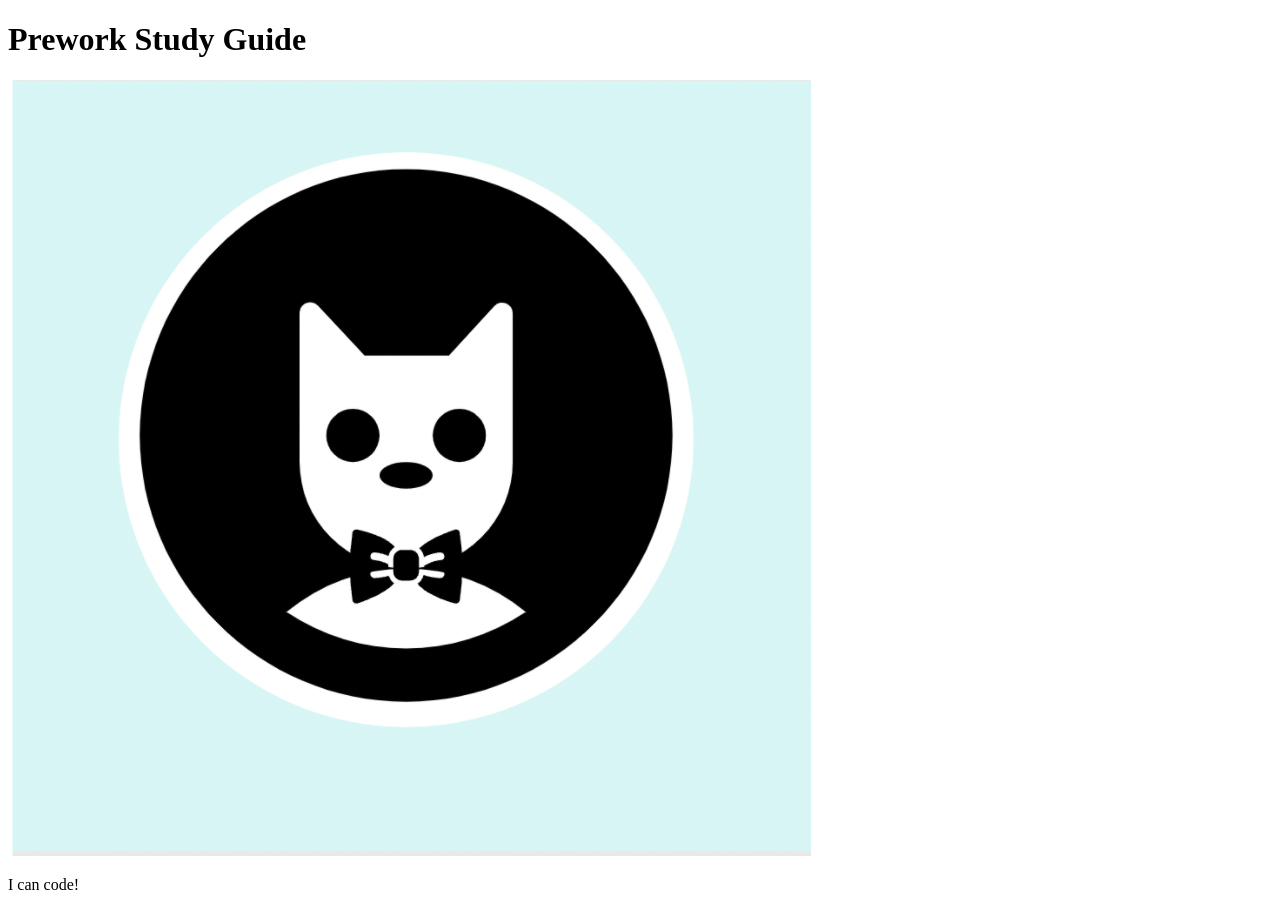
==== prework-study-guide/prework-study-guide/index.html @ d4f83490 "add starter code" ====
<!DOCTYPE html>
<html lang="en">
  <head>
    <meta charset="UTF-8" />
    <meta http-equiv="X-UA-Compatible" content="IE=edge" />
    <meta name="viewport" content="width=device-width, initial-scale=1.0" />
    <title>Prework Study Guide</title>
  </head>
  <body>
    <header id="top">
      <h1>Prework Study Guide</h1>
      <img src="./assets/bowtie-cat.png" alt="Profile image of cat wearing a bow tie." />
    </header>
    <main>
      <!-- Student code goes here -->
    </main>

    <footer>
      <p>I can code!</p>
    </footer>
  </body>
</html>
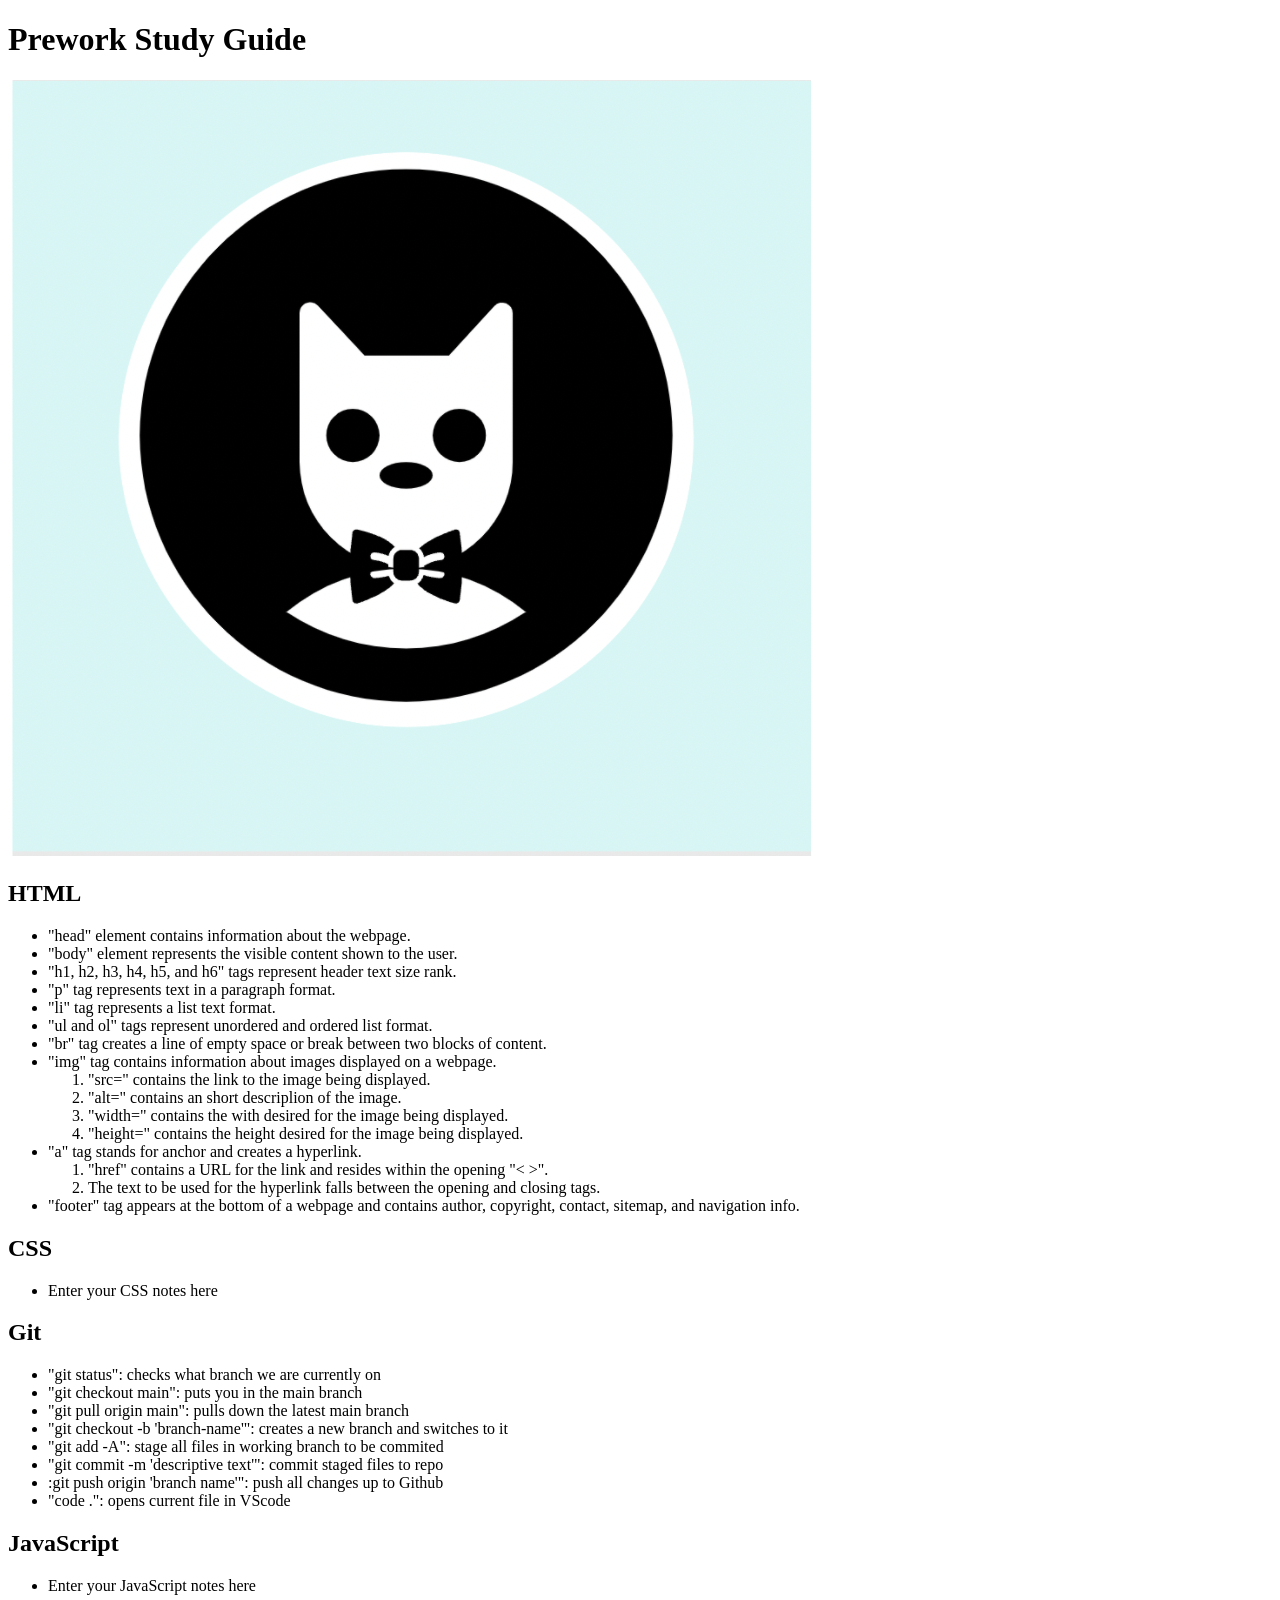
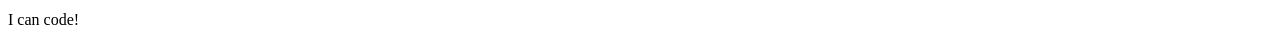
==== commit 83ec67d9: "added code to HTML file" ====
--- a/prework-study-guide/prework-study-guide/index.html
+++ b/prework-study-guide/prework-study-guide/index.html
@@ -12,7 +12,60 @@
       <img src="./assets/bowtie-cat.png" alt="Profile image of cat wearing a bow tie." />
     </header>
     <main>
-      <!-- Student code goes here -->
+
+      <section class="card" id="html-section">
+        <h2>HTML</h2>
+        <ul>
+          <li>"head" element contains information about the webpage.</li>
+          <li>"body" element represents the visible content shown to the user.</li>
+          <li>"h1, h2, h3, h4, h5, and h6" tags represent header text size rank. </li>
+          <li>"p" tag represents text in a paragraph format.</li>
+          <li>"li" tag represents a list text format. </li>
+          <li>"ul and ol" tags represent unordered and ordered list format.</li>
+          <li>"br" tag creates a line of empty space or break between two blocks of content.</li>
+          <li>"img" tag contains information about images displayed on a webpage.</li>
+            <ol>
+              <li>"src=" contains the link to the image being displayed.</li>
+              <li>"alt=" contains an short descriplion of the image.</li>
+              <li>"width=" contains the with desired for the image being displayed.</li>
+              <li>"height=" contains the height desired for the image being displayed.</li>
+            </ol>
+          <li>"a" tag stands for anchor and creates a hyperlink.</li>
+            <ol>
+              <li>"href" contains a URL for the link and resides within the opening "< >".</li>
+              <li>The text to be used for the hyperlink falls between the opening and closing tags.</li>
+            </ol>
+          <li>"footer" tag appears at the bottom of a webpage and contains author, copyright, contact, sitemap, and navigation info. </li>
+        </ul>
+      </section>
+
+      <section class="card" id="css-section">
+        <h2>CSS</h2>
+        <ul>
+          <li>Enter your CSS notes here</li>
+        </ul>
+      </section>
+   
+      <section class="card" id="git-section">
+        <h2>Git</h2>
+        <ul>
+          <li>"git status": checks what branch we are currently on</li>
+          <li>"git checkout main": puts you in the main branch</li>
+          <li>"git pull origin main": pulls down the latest main branch</li>
+          <li>"git checkout -b 'branch-name'": creates a new branch and switches to it</li>
+          <li>"git add -A": stage all files in working branch to be commited</li>
+          <li>"git commit -m 'descriptive text'": commit staged files to repo</li>
+          <li>:git push origin 'branch name'": push all changes up to Github</li>
+          <li>"code .": opens current file in VScode</li>
+        </ul>
+      </section>
+   
+      <section class="card" id="javascript-section">
+        <h2>JavaScript</h2>
+        <ul>
+          <li>Enter your JavaScript notes here</li>
+        </ul>
+      </section>
     </main>
 
     <footer>
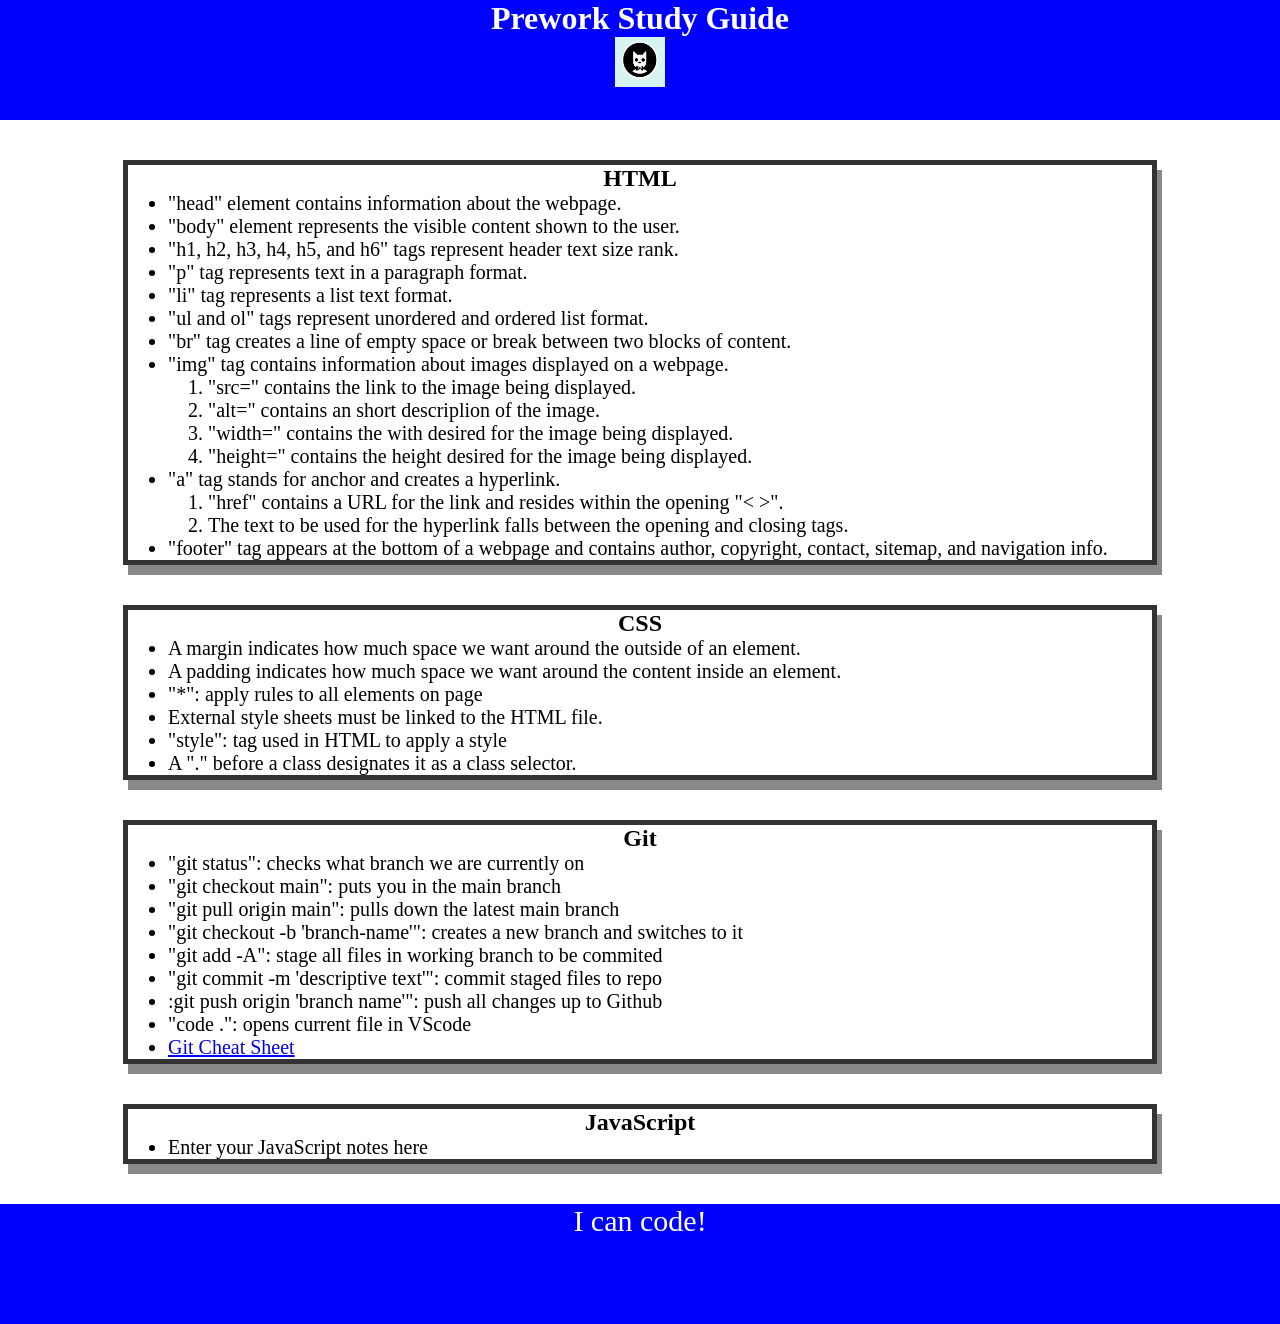
==== commit e3b1ef99: "Added CSS to project" ====
--- a/prework-study-guide/prework-study-guide/index.html
+++ b/prework-study-guide/prework-study-guide/index.html
@@ -4,6 +4,7 @@
     <meta charset="UTF-8" />
     <meta http-equiv="X-UA-Compatible" content="IE=edge" />
     <meta name="viewport" content="width=device-width, initial-scale=1.0" />
+    <link rel="stylesheet" href="./assets/style.css">
     <title>Prework Study Guide</title>
   </head>
   <body>
@@ -42,7 +43,12 @@
       <section class="card" id="css-section">
         <h2>CSS</h2>
         <ul>
-          <li>Enter your CSS notes here</li>
+          <li>A margin indicates how much space we want around the outside of an element.</li>
+          <li>A padding indicates how much space we want around the content inside an element.</li>
+          <li>"*": apply rules to all elements on page </li>
+          <li>External style sheets must be linked to the HTML file.</li>
+          <li>"style": tag used in HTML to apply a style</li>
+          <li>A "." before a class designates it as a class selector.</li>
         </ul>
       </section>
    
@@ -57,6 +63,7 @@
           <li>"git commit -m 'descriptive text'": commit staged files to repo</li>
           <li>:git push origin 'branch name'": push all changes up to Github</li>
           <li>"code .": opens current file in VScode</li>
+          <li><a href="https://education.github.com/git-cheat-sheet-education.pdf">Git Cheat Sheet</a></li>
         </ul>
       </section>
    
--- a/prework-study-guide/prework-study-guide/assets/style.css
+++ b/prework-study-guide/prework-study-guide/assets/style.css
@@ -0,0 +1,46 @@
+* {
+    margin: 0;
+    padding: 0;
+}
+
+header,
+footer {
+    width: 100%;
+    height: 120px;
+    background-color: blue;
+    color: white;
+}
+
+h1,
+h2 {
+    text-align: center;
+}
+
+img {
+    display: block;
+    height: 50px;
+    width: 50px;
+    margin-left: auto;
+    margin-right: auto;
+}
+
+ul {
+    padding-left: 40px;
+    font-size: 20px;
+}
+
+p {
+    text-align: center;
+    font-size: 30px;
+}
+  
+ol {
+    padding-left: 40px;
+}
+
+.card {
+    width: 80%;
+    margin: 40px auto;
+    border: 5px solid rgb(51, 51, 51);
+    box-shadow: 5px 10px #888888;
+  }
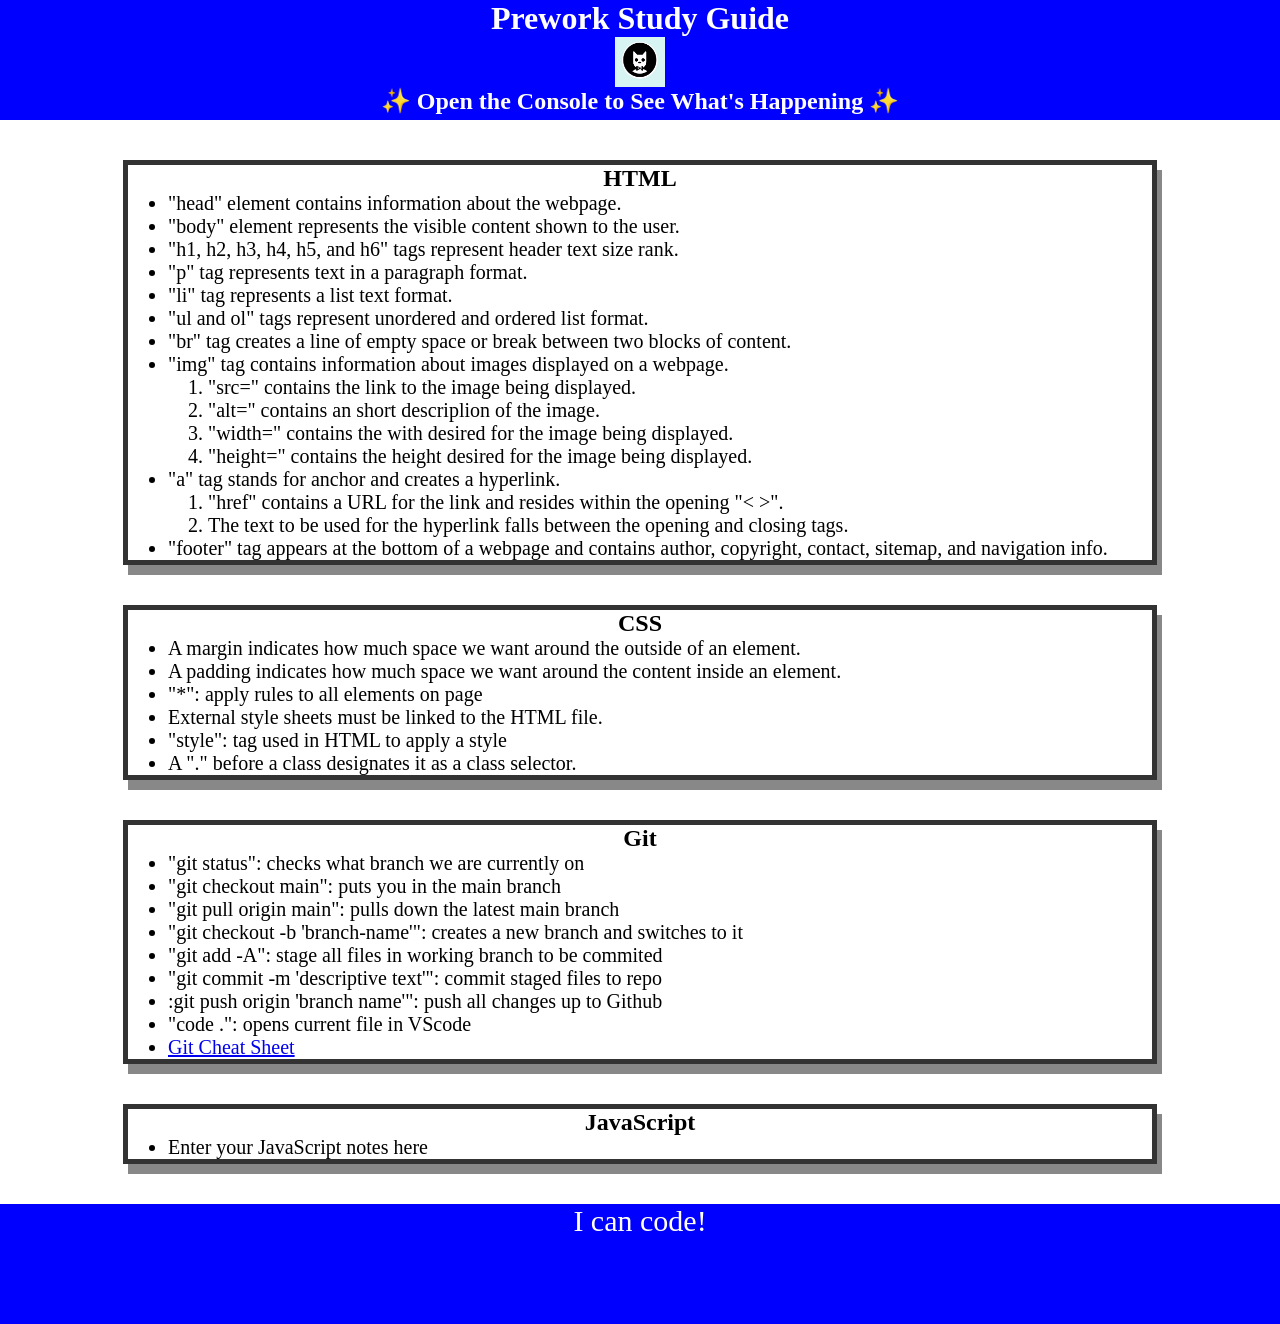
==== commit be10490d: "Added script.js to study guide" ====
--- a/prework-study-guide/prework-study-guide/index.html
+++ b/prework-study-guide/prework-study-guide/index.html
@@ -11,6 +11,7 @@
     <header id="top">
       <h1>Prework Study Guide</h1>
       <img src="./assets/bowtie-cat.png" alt="Profile image of cat wearing a bow tie." />
+      <h2>✨ Open the Console to See What's Happening ✨</h2>
     </header>
     <main>
 
@@ -78,5 +79,8 @@
     <footer>
       <p>I can code!</p>
     </footer>
+
+    <script src="./assets/script.js"></script>
+
   </body>
 </html>
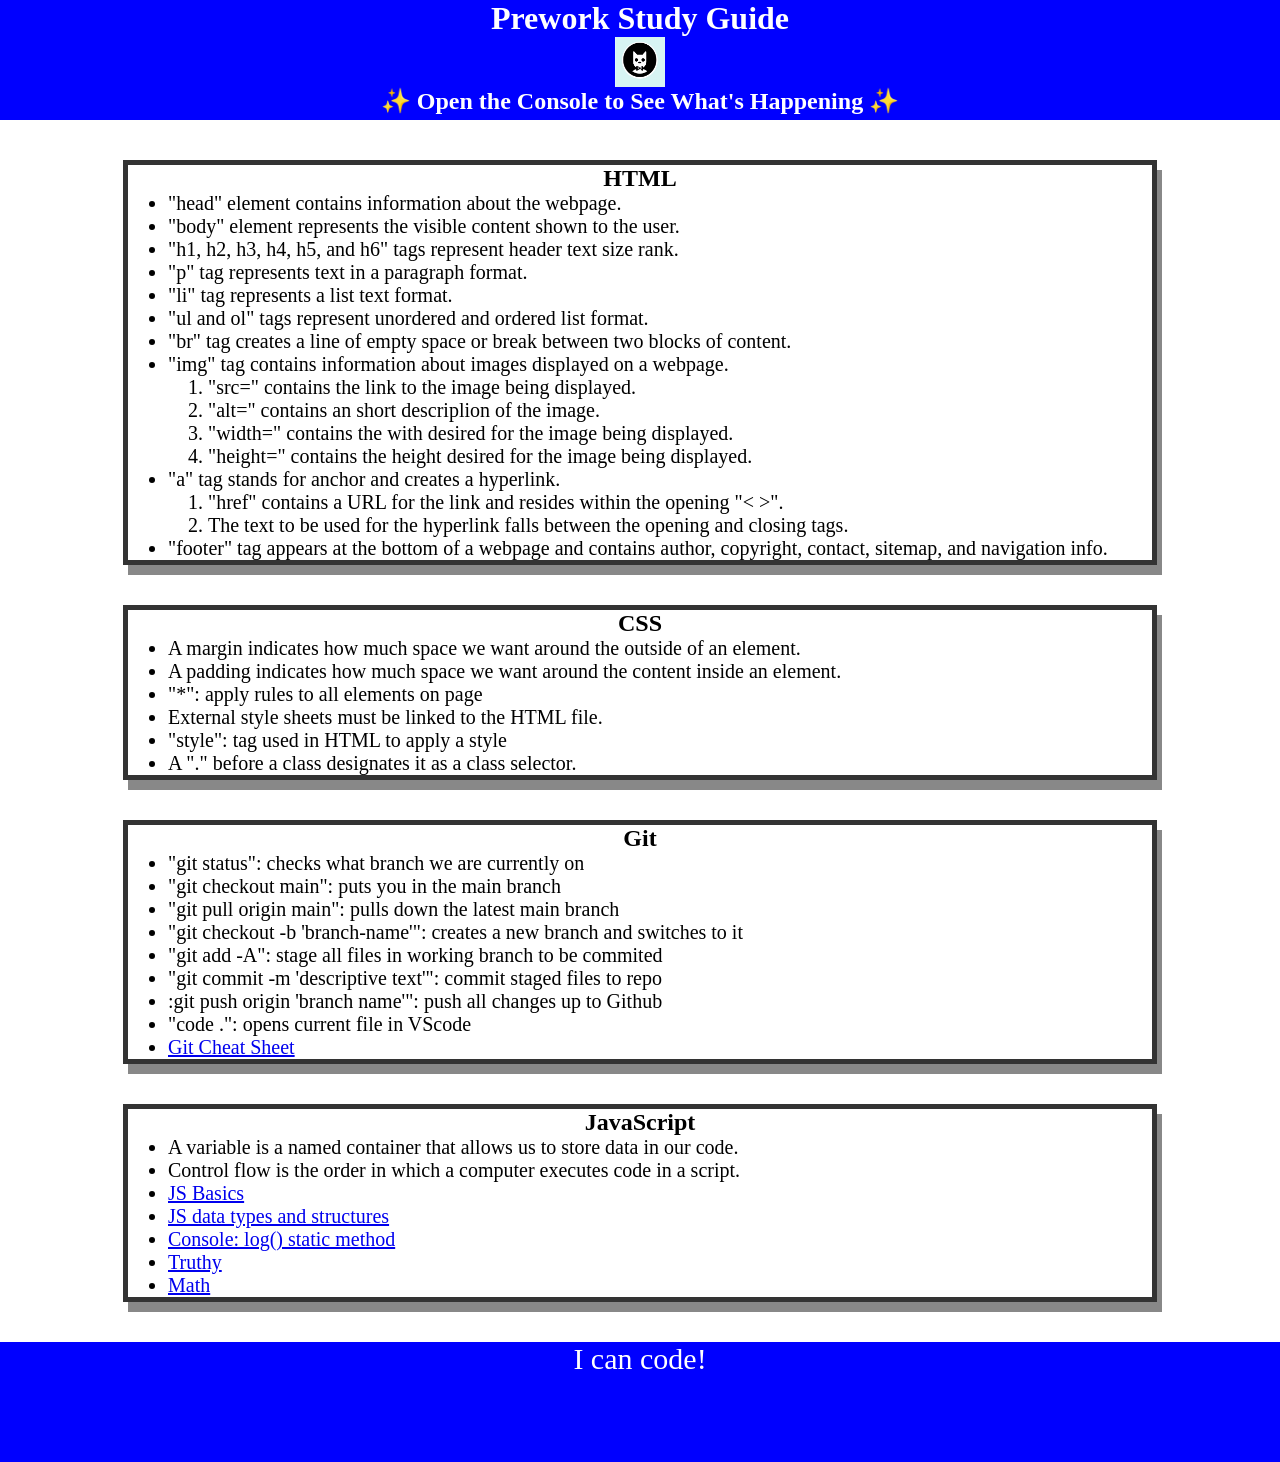
==== commit 48249ade: "Added JS functions to script.js" ====
--- a/prework-study-guide/prework-study-guide/index.html
+++ b/prework-study-guide/prework-study-guide/index.html
@@ -71,7 +71,13 @@
       <section class="card" id="javascript-section">
         <h2>JavaScript</h2>
         <ul>
-          <li>Enter your JavaScript notes here</li>
+          <li>A variable is a named container that allows us to store data in our code.</li>
+          <li>Control flow is the order in which a computer executes code in a script.</li>
+          <li><a href="https://developer.mozilla.org/en-US/docs/Learn/Getting_started_with_the_web/JavaScript_basics">JS Basics</a></li>
+          <li><a href="https://developer.mozilla.org/en-US/docs/Web/JavaScript/Data_structures">JS data types and structures</a></li>
+          <li><a href="https://developer.mozilla.org/en-US/docs/Web/API/console/log_static">Console: log() static method</a></li>
+          <li><a href="https://developer.mozilla.org/en-US/docs/Glossary/Truthy">Truthy</a></li>
+          <li><a href="https://developer.mozilla.org/en-US/docs/Web/JavaScript/Reference/Global_Objects/Math">Math</a></li>
         </ul>
       </section>
     </main>
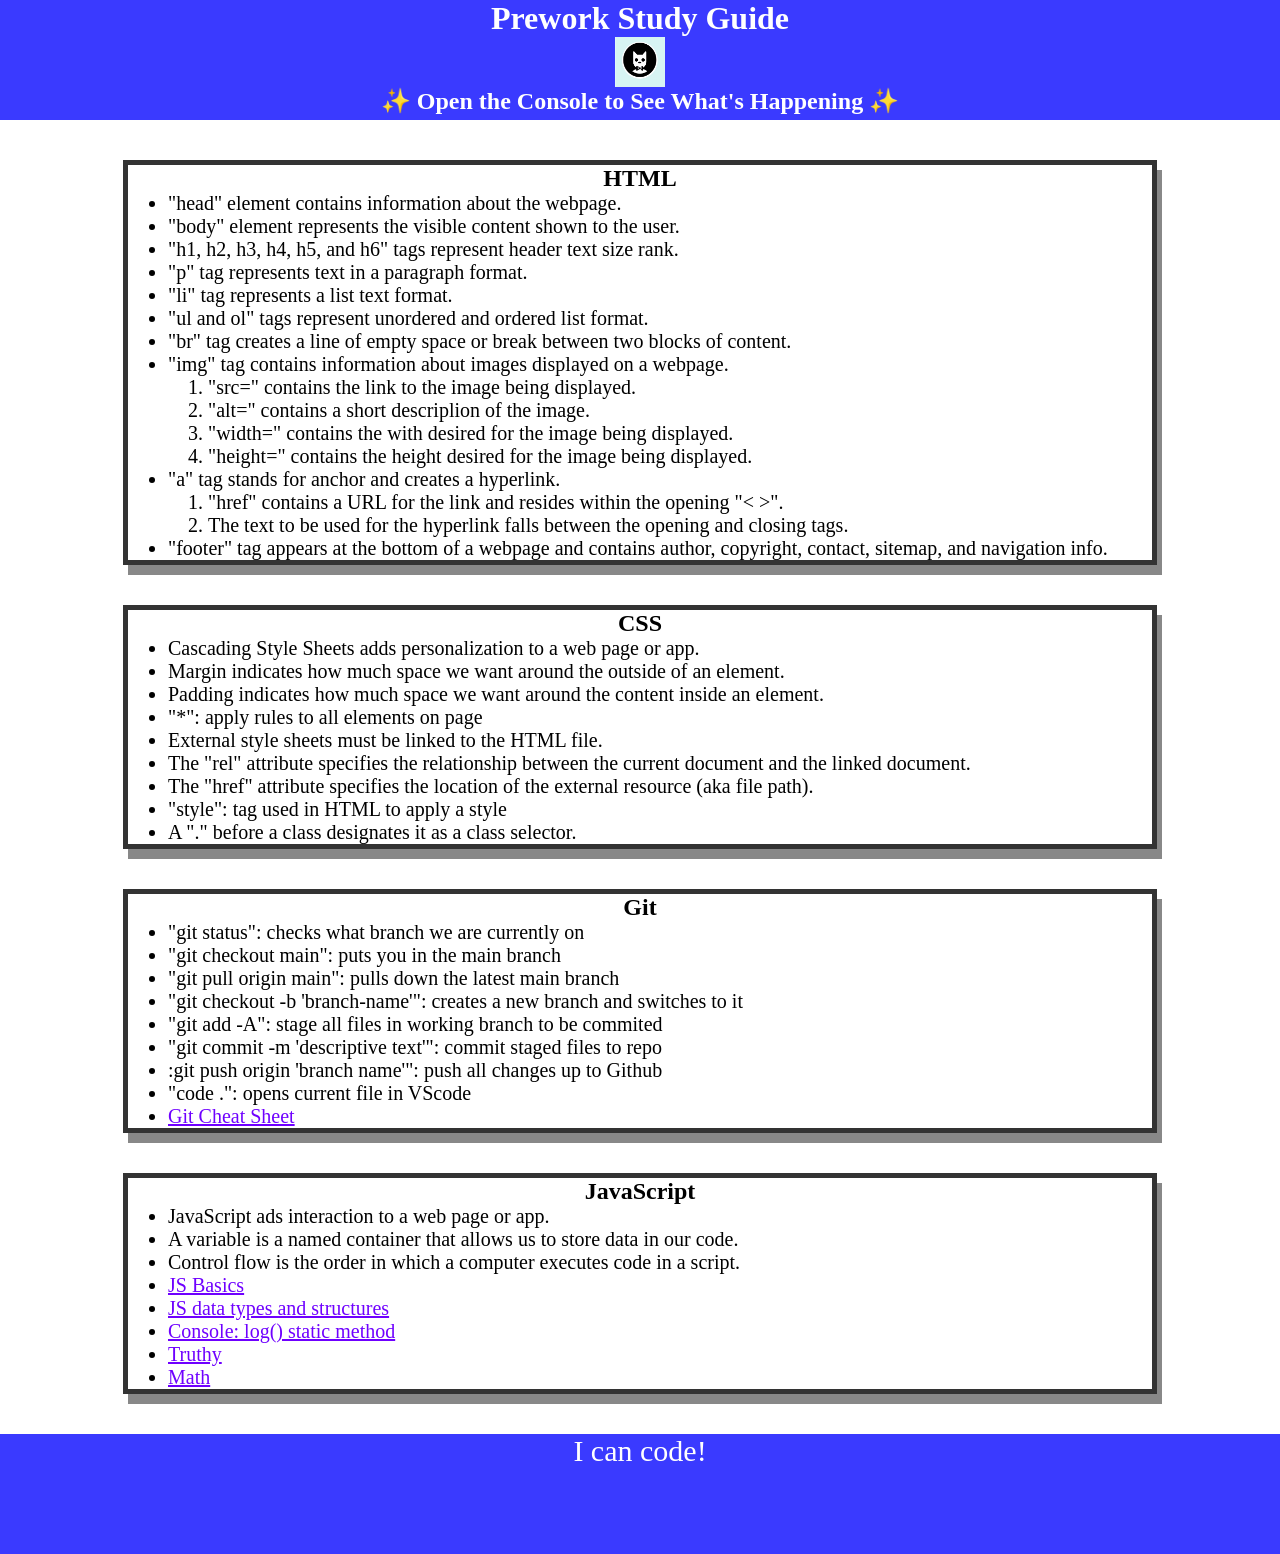
==== commit 63a769b7: "added notes" ====
--- a/prework-study-guide/prework-study-guide/index.html
+++ b/prework-study-guide/prework-study-guide/index.html
@@ -28,7 +28,7 @@
           <li>"img" tag contains information about images displayed on a webpage.</li>
             <ol>
               <li>"src=" contains the link to the image being displayed.</li>
-              <li>"alt=" contains an short descriplion of the image.</li>
+              <li>"alt=" contains a short descriplion of the image.</li>
               <li>"width=" contains the with desired for the image being displayed.</li>
               <li>"height=" contains the height desired for the image being displayed.</li>
             </ol>
@@ -44,10 +44,13 @@
       <section class="card" id="css-section">
         <h2>CSS</h2>
         <ul>
-          <li>A margin indicates how much space we want around the outside of an element.</li>
-          <li>A padding indicates how much space we want around the content inside an element.</li>
+          <li>Cascading Style Sheets adds personalization to a web page or app.</li>
+          <li>Margin indicates how much space we want around the outside of an element.</li>
+          <li>Padding indicates how much space we want around the content inside an element.</li>
           <li>"*": apply rules to all elements on page </li>
           <li>External style sheets must be linked to the HTML file.</li>
+          <li>The "rel" attribute specifies the relationship between the current document and the linked document.</li>
+          <li>The "href" attribute specifies the location of the external resource (aka file path).</li>
           <li>"style": tag used in HTML to apply a style</li>
           <li>A "." before a class designates it as a class selector.</li>
         </ul>
@@ -71,6 +74,7 @@
       <section class="card" id="javascript-section">
         <h2>JavaScript</h2>
         <ul>
+          <li>JavaScript ads interaction to a web page or app.</li>
           <li>A variable is a named container that allows us to store data in our code.</li>
           <li>Control flow is the order in which a computer executes code in a script.</li>
           <li><a href="https://developer.mozilla.org/en-US/docs/Learn/Getting_started_with_the_web/JavaScript_basics">JS Basics</a></li>
--- a/prework-study-guide/prework-study-guide/assets/style.css
+++ b/prework-study-guide/prework-study-guide/assets/style.css
@@ -7,7 +7,7 @@
 footer {
     width: 100%;
     height: 120px;
-    background-color: blue;
+    background-color: rgb(58, 58, 255);
     color: white;
 }
 
@@ -43,4 +43,8 @@
     margin: 40px auto;
     border: 5px solid rgb(51, 51, 51);
     box-shadow: 5px 10px #888888;
-  }+  }
+
+a {
+    color: rgb(111, 0, 255)
+}
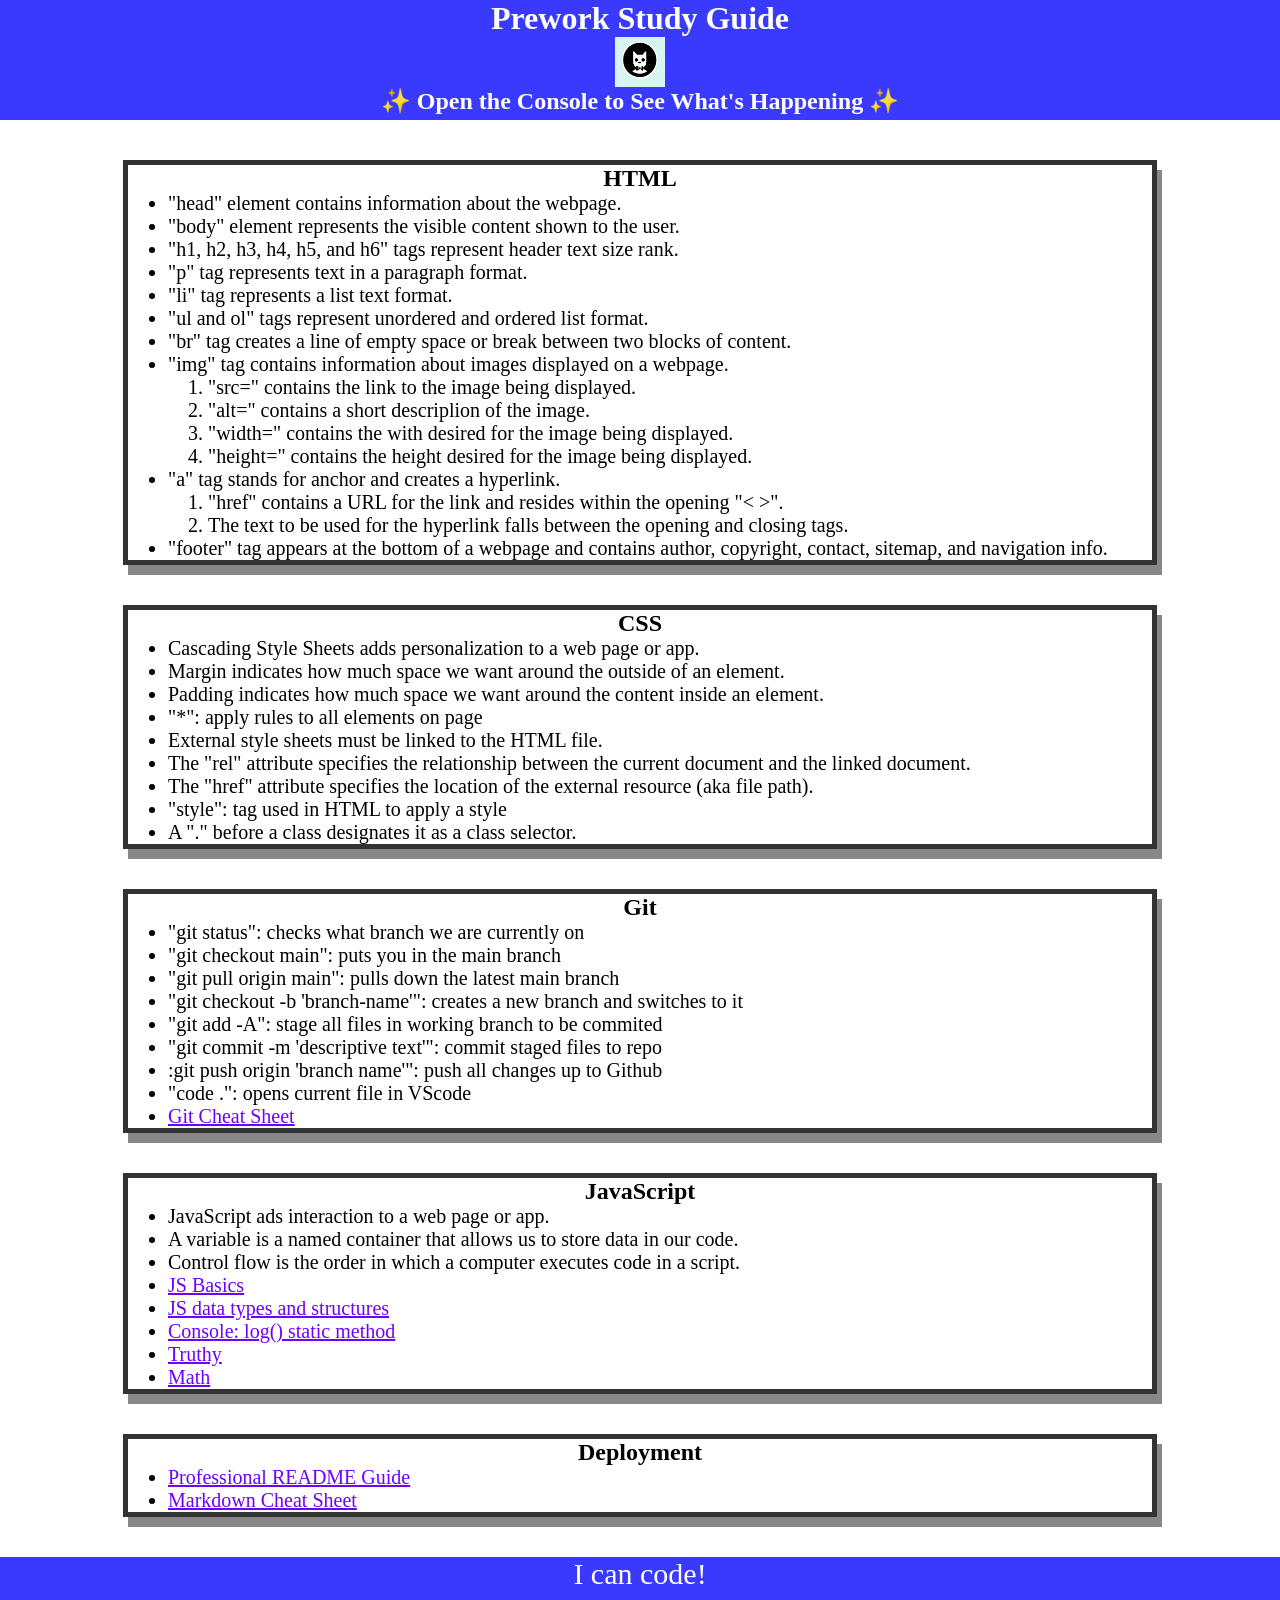
==== commit f581e6b4: "update project README file" ====
--- a/prework-study-guide/prework-study-guide/index.html
+++ b/prework-study-guide/prework-study-guide/index.html
@@ -84,6 +84,14 @@
           <li><a href="https://developer.mozilla.org/en-US/docs/Web/JavaScript/Reference/Global_Objects/Math">Math</a></li>
         </ul>
       </section>
+
+      <section class="card" id="Deployment-section">
+        <h2>Deployment</h2>
+        <ul>
+          <li><a href="https://coding-boot-camp.github.io/full-stack/github/professional-readme-guide">Professional README Guide</a></li>
+          <li><a href="https://www.markdownguide.org/cheat-sheet/">Markdown Cheat Sheet</a></li>
+        </ul>
+      </section>
     </main>
 
     <footer>
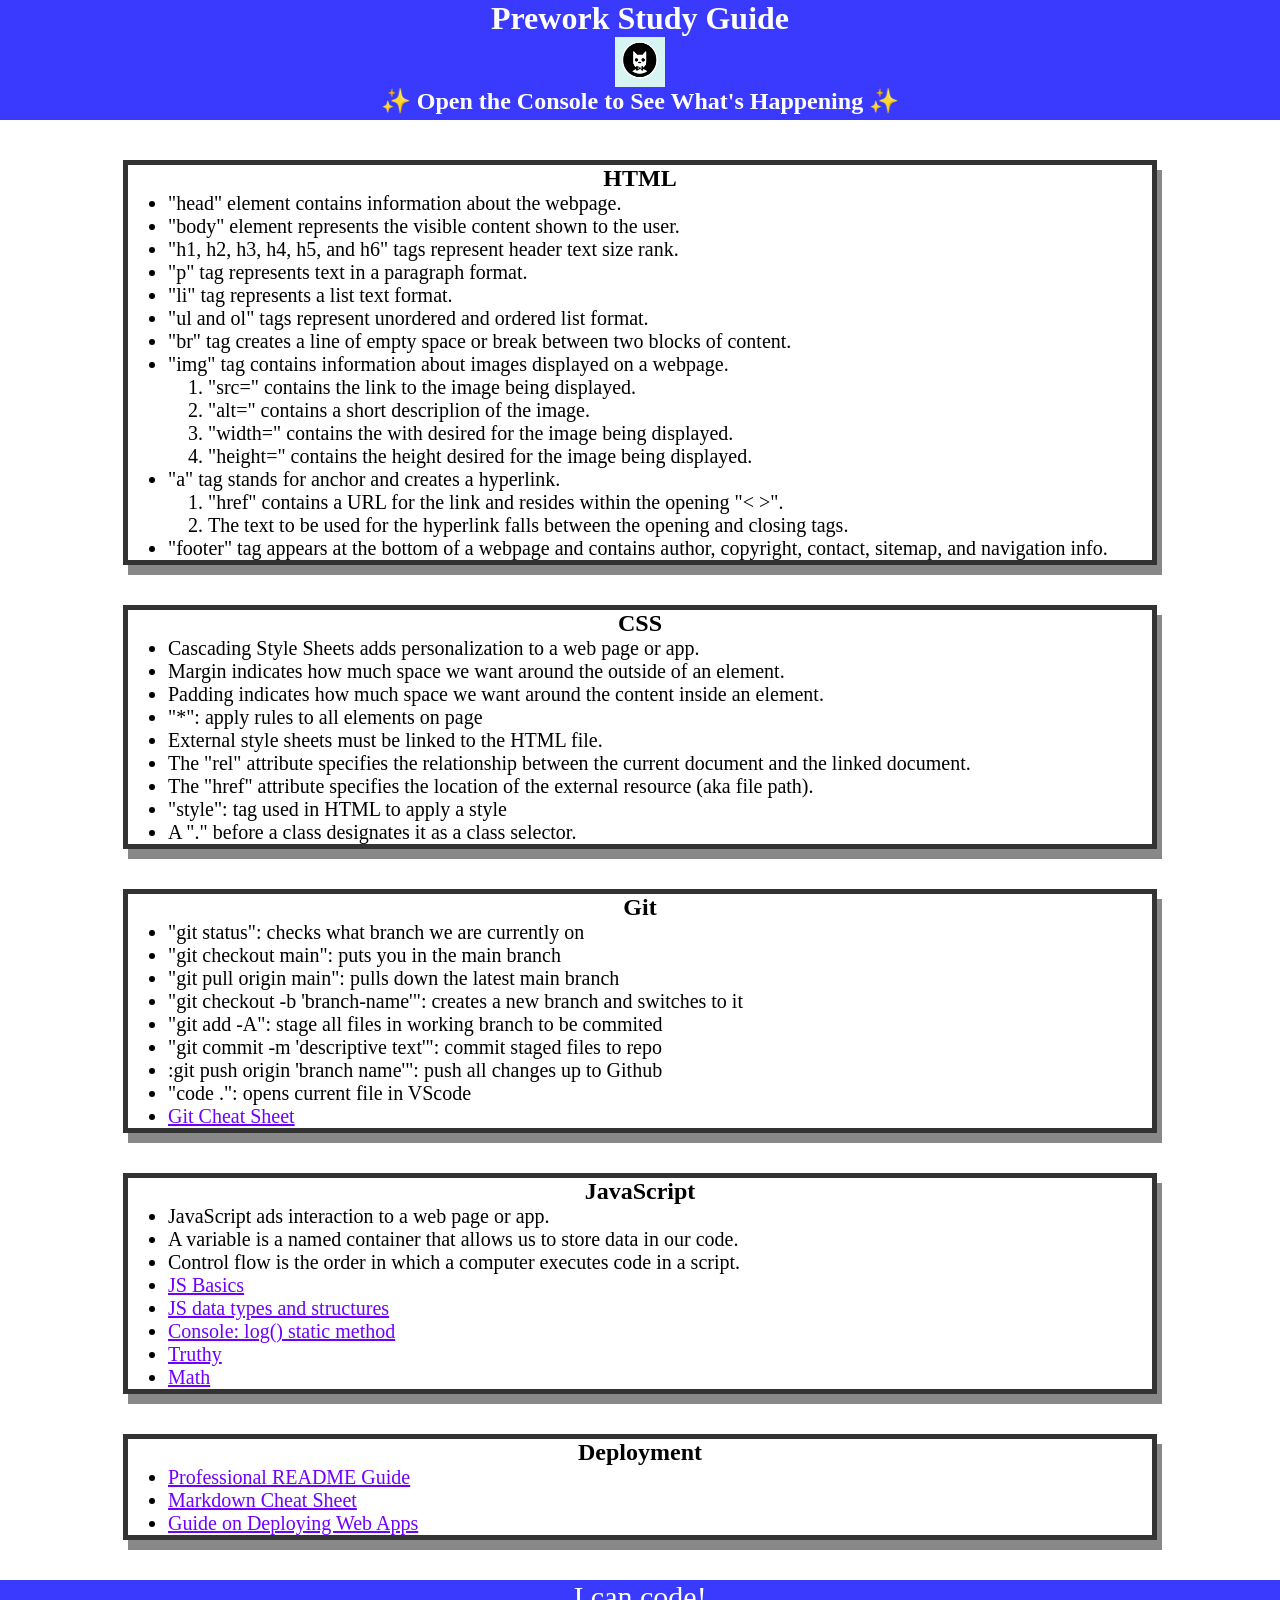
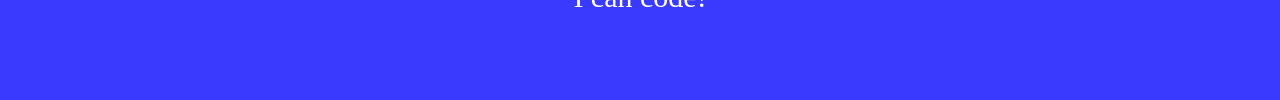
==== commit 56148d55: "added more notes" ====
--- a/prework-study-guide/prework-study-guide/index.html
+++ b/prework-study-guide/prework-study-guide/index.html
@@ -90,6 +90,7 @@
         <ul>
           <li><a href="https://coding-boot-camp.github.io/full-stack/github/professional-readme-guide">Professional README Guide</a></li>
           <li><a href="https://www.markdownguide.org/cheat-sheet/">Markdown Cheat Sheet</a></li>
+          <li><a href="https://dev.to/alexmercedcoder/in-depth-guide-on-understanding-deploying-web-apps-56ap">Guide on Deploying Web Apps</a></li>
         </ul>
       </section>
     </main>
